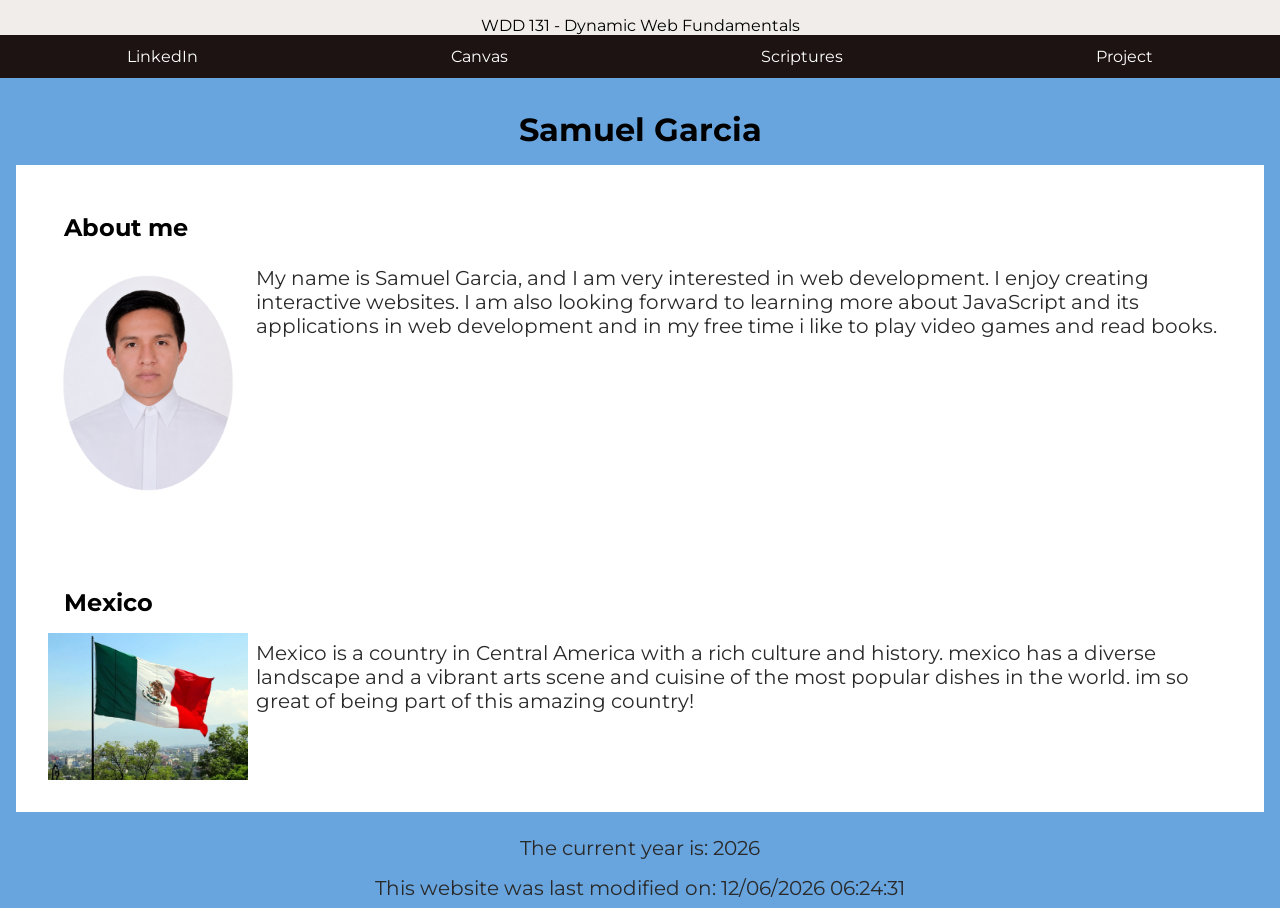
==== index.html @ 34d57d53 "projecto done" ====
<!DOCTYPE html>
<html lang="en">
<head>
    <meta charset="UTF-8">
    <meta name="viewport" content="width=device-width, initial-scale=1.0">
    <title>WDD 131 - Dynamic Web Fundamentals- Samuel Garcia</title>
    <link rel="stylesheet" href="base.css">
    <meta name="description" content="This is a sample website for WDD 131 - Dynamic Web Fundamentals.">
    <link rel="preconnect" href="https://fonts.googleapis.com">
    <link rel="preconnect" href="https://fonts.gstatic.com" crossorigin>
    <link href="https://fonts.googleapis.com/css2?family=Montserrat:ital,wght@0,100..900;1,100..900&display=swap" rel="stylesheet">
    <script src="getdates.js" defer></script>
</head>
<body>
    <header>
        <span id="coursetitle">
            WDD 131 - Dynamic Web Fundamentals
        </span> 

        <nav>
            <ul class="navigation">
                <li><a href="https://www.linkedin.com/in/samuel-garcia-7a3b4521b/" title="LinkedIn" target="_blank">LinkedIn</a></li>
                <li><a href="https://byupw.instructure.com/" title="My canvas" target="_blank">Canvas</a></li>
                <li><a href="https://www.churchofjesuschrist.org/study/scriptures/nt/matt/5?lang=eng&id=p44#p44" title="My favorite scriptures" target="_blank">Scriptures</a></li>
                <li><a href="#" title="My Final Project">Project</a></li>
            </ul>
        </nav>
    </header>  
    <main>
        <h1>Samuel Garcia</h1>      
        <section class="card">   
            <h2>About me </h2>
            <img src="Me.png" alt="idk rn">
            <p> My name is Samuel Garcia, and I am very interested in web development. I enjoy creating interactive websites. I am also looking forward to learning more about JavaScript and its applications in web development and in my free time i like to play video games and read books. </p>
        </section>
        <section class="card">
            <h2>Mexico</h2>
            <img src="mexico-flag-235356.webp" alt="Mexico Flag">
            <p> Mexico is a country in Central America with a rich culture and history. mexico has a diverse landscape and a vibrant arts scene and cuisine of the most popular dishes in the world. im so great of being part of this amazing country!  </p>
        </section> 
    </main>
    <!-- <aside>
        <h2>Aside Content</h2>
        <p>This  is the aside content area. You can add additional information, links, or advertisements here.</p>     
    </aside> -->
    <footer>
        <p> The current year is: <span id="currentyear"> </span></p>
        <p> This website was last modified on: <span id="lastModified"> </span></p>
        <span id="lastModified"> </span>
    </footer>
</body>
</html>
---- base.css ----
* {
    margin: 0;
    padding: 0;
    box-sizing: border-box;
}
title {
    font-family: "Montserrat", sans-serif;
}
body {
    font-family: "Montserrat", sans-serif;
    display: grid;
    grid-template: auto 1fr auto / 300px 1fr auto;
}

header {
    grid-column: 1 / 4;
    background-color:#f0edea;
    text-align: center;
    padding-top: 1rem;
}
img {
    width: 200px;
    height: auto;;
}
p { 
    padding: .5rem;
    color: rgb(41, 41, 41);
    font-size: 1.25rem;
}
 
nav ul {
    display: flex;
    align-items: center;
}
nav a {
    text-decoration: none;
    color: white;
    padding: .75rem;
    display: block;
    text-align: center;
}
nav a:hover {
    background-color: rgb(34, 26, 26);
    text-decoration: underline;
}  

main {
    grid-column: 1 / 4;
    background-color: rgb(104, 164, 221);
    padding: 1rem;
} 
section {
    grid-column: 1 / 4;
    background-color: white;
    padding: 2rem;
} 
h1 {
    grid-column: 1 / 4;
    padding: 1rem;
    text-align: center;
}
h2 {
    grid-column: 1/4;
    padding: 1rem;
}
footer {
    grid-column: 1 / 4;
    background-color: rgb(104, 164, 221);
    text-align: center;
} 
/* aside {
    grid-column: 3 / 4;
    grid-row: 2;
    background-color: rgb(194, 81, 133);
    padding: 20px;
} */

.active {
    background-color: rgb(85, 11, 11);
}
.navigation {
    list-style: none;
    display: flex;
    flex-wrap: wrap;
    align-items: center;
    justify-content: space-around;
    background-color: rgb(29, 19, 19);
}   
.card {
    display: grid;
}
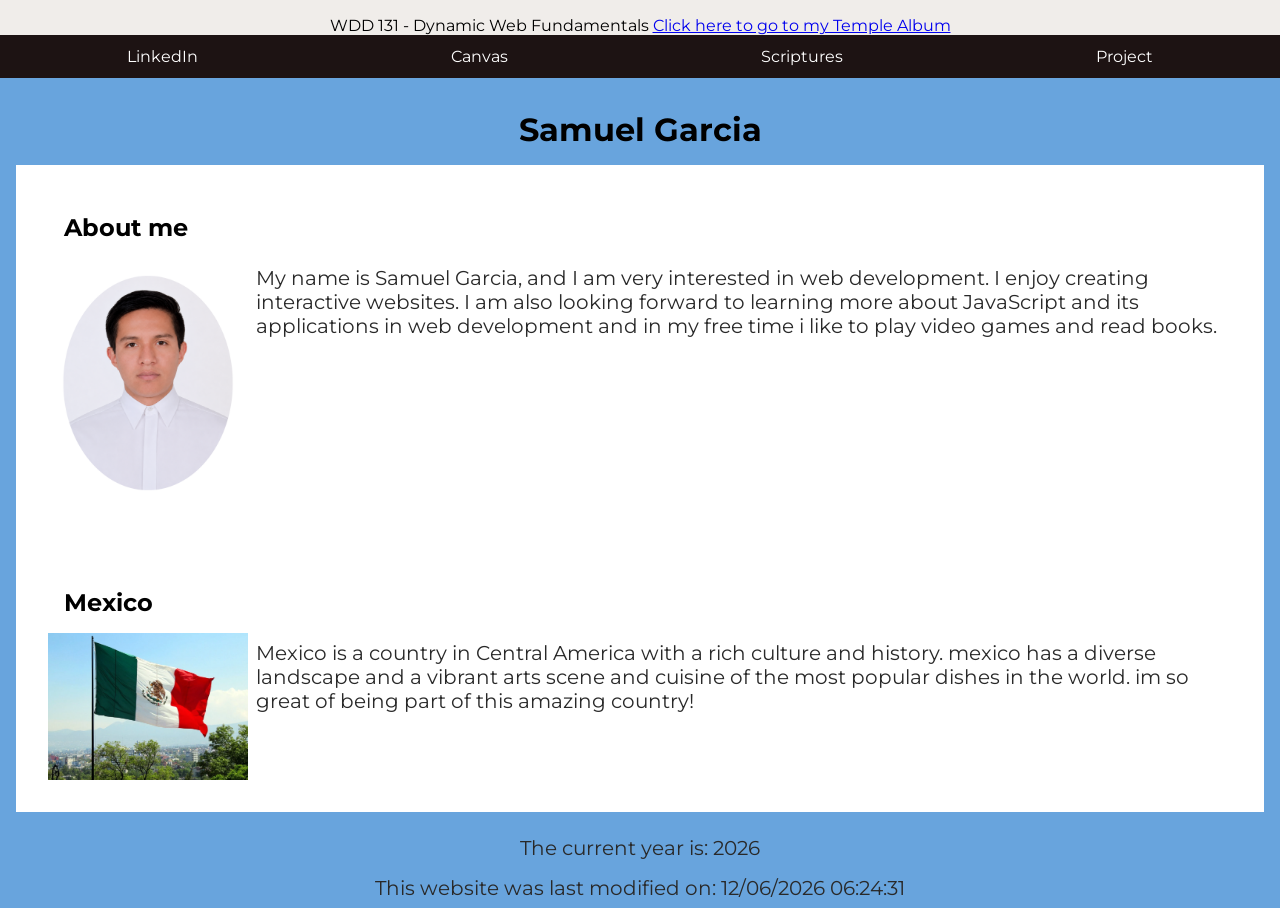
==== commit 86cf0969: "temple page" ====
--- a/index.html
+++ b/index.html
@@ -15,6 +15,7 @@
     <header>
         <span id="coursetitle">
             WDD 131 - Dynamic Web Fundamentals
+            <a href="../wdd131/temples/temples.html">Click here to go to my Temple Album</a>
         </span> 
 
         <nav>
@@ -30,12 +31,12 @@
         <h1>Samuel Garcia</h1>      
         <section class="card">   
             <h2>About me </h2>
-            <img src="Me.png" alt="idk rn">
+            <img src="week1\images\me.png" alt="idk rn">
             <p> My name is Samuel Garcia, and I am very interested in web development. I enjoy creating interactive websites. I am also looking forward to learning more about JavaScript and its applications in web development and in my free time i like to play video games and read books. </p>
         </section>
         <section class="card">
             <h2>Mexico</h2>
-            <img src="mexico-flag-235356.webp" alt="Mexico Flag">
+            <img src="week1\images\mexico-flag-235356.webp" alt="Mexico Flag">
             <p> Mexico is a country in Central America with a rich culture and history. mexico has a diverse landscape and a vibrant arts scene and cuisine of the most popular dishes in the world. im so great of being part of this amazing country!  </p>
         </section> 
     </main>
@@ -46,7 +47,6 @@
     <footer>
         <p> The current year is: <span id="currentyear"> </span></p>
         <p> This website was last modified on: <span id="lastModified"> </span></p>
-        <span id="lastModified"> </span>
     </footer>
 </body>
 </html>
